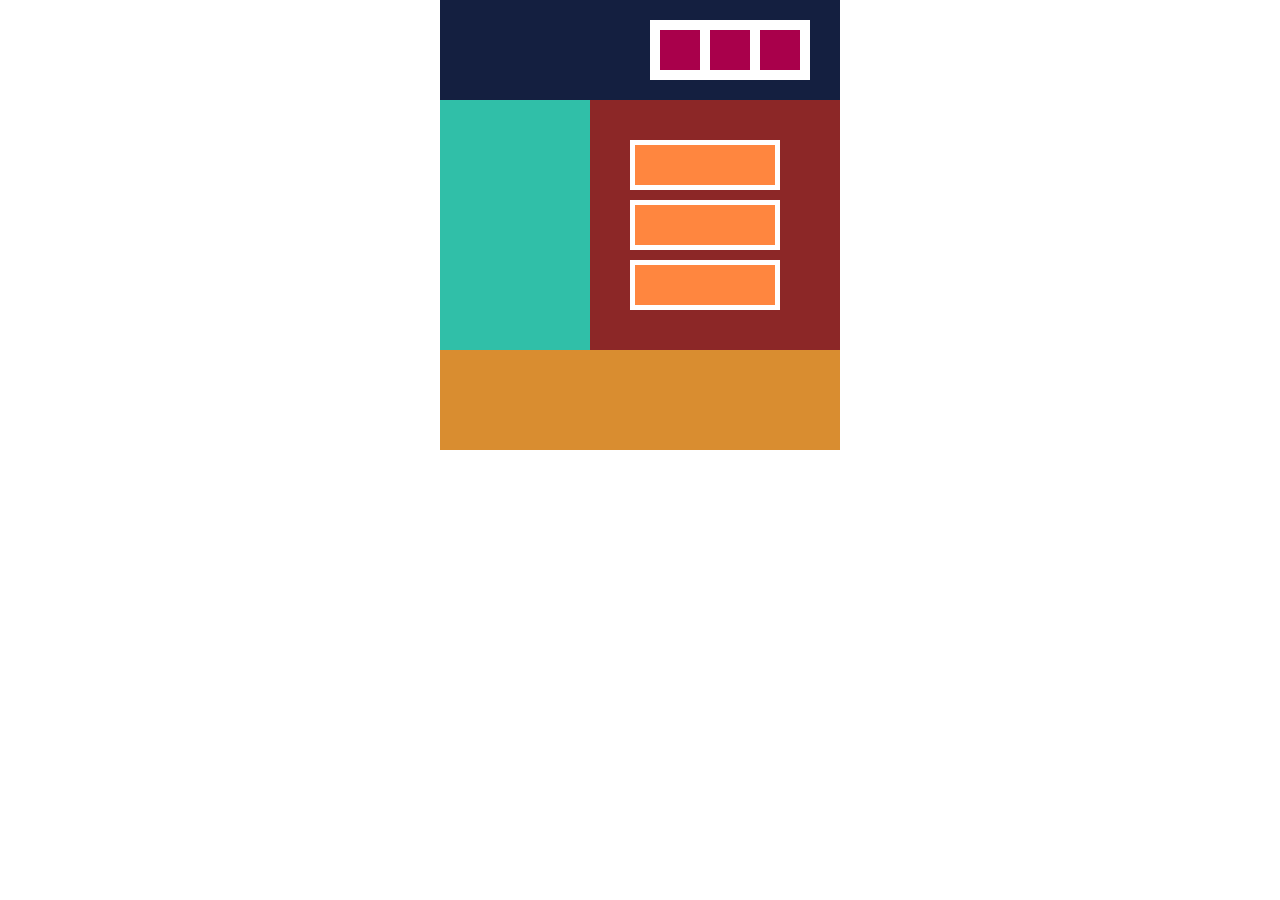
==== 1-5/index.html @ 60a16d87 "PHP Div Puzzle3" ====
<!DOCTYPE html>
<html lang="ja">
<head>
    <meta charset="UTF-8">
    <meta http-equiv="X-UA-Compatible" content="IE=edge">
    <meta name="viewport" content="width=device-width, initial-scale=1.0">
    <title>Div Puzzle 3</title>
    <link rel="stylesheet" href="style.css">
    <link rel="stylesheet" href="smartStyle.css">
</head>
<body>
    <div class="wrraper">
        <div class="header">
            <div class="header-boxs">
                <div class="header-box"></div>
                <div class="header-box"></div>
                <div class="header-box"></div>
            </div>
        </div>
        <div class="content">
            <div class="left-side"></div>
            <div class="right-side">
                <div class="right-box">
                    <div class="right-inner-box"></div>
                </div>
                <div class="right-box">
                    <div class="right-inner-box"></div>
                </div>
                <div class="right-box">
                    <div class="right-inner-box"></div>
                </div>
            </div>
        </div>
        <div class="footer"></div>
    </div>
</body>
</html>
---- 1-5/style.css ----
.wrraper{
    width: 400px;
    margin: 0 auto;
}
.header{
    height: 100px;
    background-color: #141f40;
    position: relative;
}
.header-boxs{
    height: 60px;
    width: 160px;
    margin: 20px 0 20px 210px;
    position: absolute;
    background-color: white;
}
.header-box{
    height: 40px;
    width: 40px;
    margin-top: 10px;
    margin-bottom: 10px;
    margin-left: 10px;
    background-color: #a9004b;
    float: left;
    box-sizing: border-box;
}
.content{
    width: 400px;
}
.left-side{
    width: 150px;
    height: 250px;
    background-color: #30bfa8;
    float: left;
}
.right-side{
    height: 250px;
    background-color: #8c2727;
    
}
.right-box{
    background-color: white;
    width: 150px;
    height: 50px;
    float: left;
    margin-left: 40px;
    margin-right: 60px;
    display: flex;
    justify-content: center;
    align-items: center;
}
.right-box:nth-child(1){
    margin-top: 40px;
}
.right-box:nth-child(2){
    margin-top: 10px;
    margin-bottom: 10px;
}
.right-box:nth-child(3){
    margin-bottom: 40px;
}
.right-inner-box{
    width: 140px;
    height: 40px;
    background-color: #ff863f;
}
.footer{
    height: 100px;
    background-color: #d98d30;
}
.clearfix::after{
    content: "";
    display: block;
    clear: both;
}
*{
    padding: 0;
    margin: 0;
}
---- 1-5/smartStyle.css ----
@media screen and (max-width: 479px){
    .wrraper{
        width: 200px;
        margin: 0 auto;
    }
    .header{
        height: 200px;
    }
    .header-boxs{
        width: 60px;
        height: 160px;
        margin: 20px 70px;
    }
    .header-box{
        float: none;
    }
    .content{
        width: 200px;
        
    }
    .left-side{
        width: 100%;
        float: none;
    }
    .right-side{
        width: 100%;
        height: 210px;
    }
    .right-box{
       margin-left: 30px;
    }
    .right-box:nth-child(1){
        margin-top: 20px;
    }
    .right-box:nth-child(3){
        margin-bottom: 20px;
}
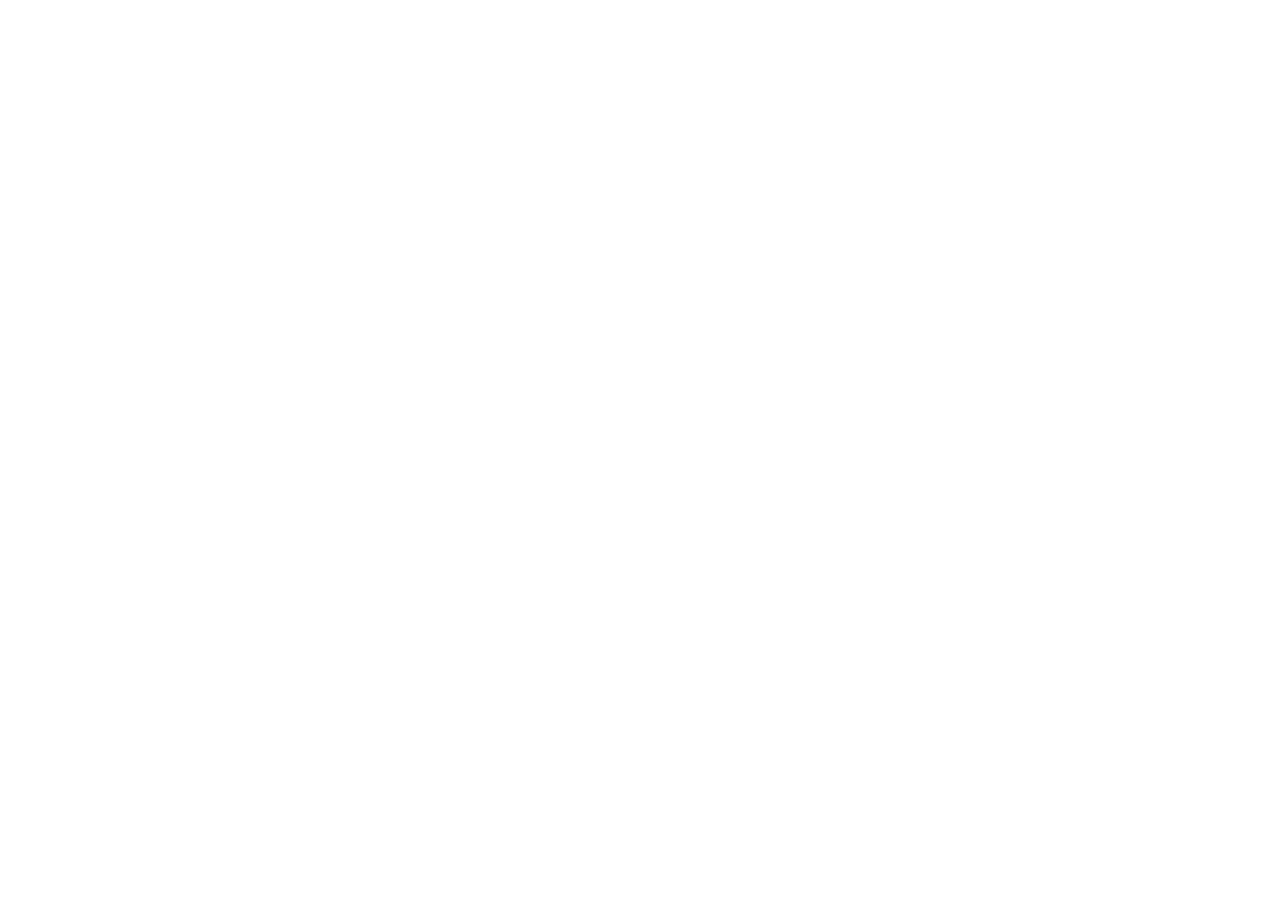
==== commit c4aeb8a4: "関数" ====
--- a/1-5/index.html
+++ b/1-5/index.html
@@ -4,34 +4,9 @@
     <meta charset="UTF-8">
     <meta http-equiv="X-UA-Compatible" content="IE=edge">
     <meta name="viewport" content="width=device-width, initial-scale=1.0">
-    <title>Div Puzzle 3</title>
-    <link rel="stylesheet" href="style.css">
-    <link rel="stylesheet" href="smartStyle.css">
+    <title>関数</title>
 </head>
 <body>
-    <div class="wrraper">
-        <div class="header">
-            <div class="header-boxs">
-                <div class="header-box"></div>
-                <div class="header-box"></div>
-                <div class="header-box"></div>
-            </div>
-        </div>
-        <div class="content">
-            <div class="left-side"></div>
-            <div class="right-side">
-                <div class="right-box">
-                    <div class="right-inner-box"></div>
-                </div>
-                <div class="right-box">
-                    <div class="right-inner-box"></div>
-                </div>
-                <div class="right-box">
-                    <div class="right-inner-box"></div>
-                </div>
-            </div>
-        </div>
-        <div class="footer"></div>
-    </div>
+    <script src="main.js"></script>
 </body>
 </html>